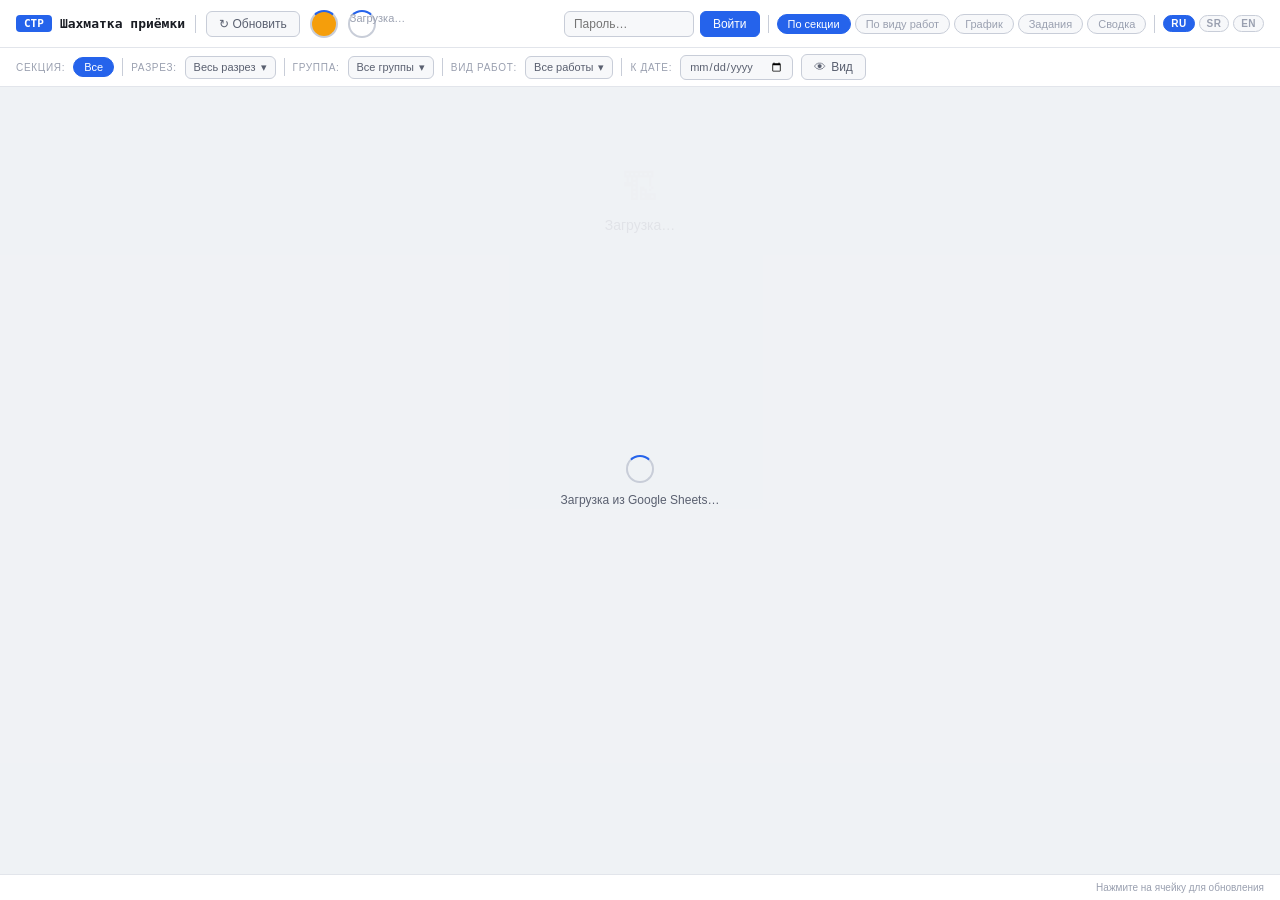
==== index.html @ b6520347 "Add files via upload" ====
<!DOCTYPE html>
<html lang="ru">
<head>
<meta charset="UTF-8">
<meta name="viewport" content="width=device-width, initial-scale=1.0">
<title>Шахматка</title>
<link rel="stylesheet" href="styles.css?v=2">
</head>
<body>

<div class="topbar">
  <div class="logo"><span class="logo-badge">СТР</span><span id="ui-title"></span></div>
  <div class="sep"></div>
  <button class="btn" id="ui-refresh" onclick="loadAll()"></button>
  <div class="sync-dot" id="sdot"></div>
  <span class="sync-txt" id="stxt"></span>
  <div class="tb-right">
    <span id="userArea"></span>
    <div class="sep"></div>
    <div class="chips">
      <span class="chip on" id="mode-sec" onclick="setMode('section')"></span>
      <span class="chip" id="mode-work" onclick="setMode('work')"></span>
      <span class="chip" id="mode-gantt" onclick="setMode('gantt')"></span>
      <span class="chip" id="mode-tasks" onclick="setMode('tasks')"></span>
      <span class="chip" id="mode-sum" onclick="setMode('summary')"></span>
    </div>
    <div class="sep"></div>
    <div class="chips lang-chips">
      <span class="chip on" id="lang-ru" onclick="setLang('ru')">RU</span>
      <span class="chip" id="lang-sr" onclick="setLang('sr')">SR</span>
      <span class="chip" id="lang-en" onclick="setLang('en')">EN</span>
    </div>
  </div>
</div>

<div class="filterbar">
  <span class="fl" id="ui-sectionLbl"></span>
  <div class="chips" id="secChips"></div>
  <div class="sep"></div>
  <span class="fl" id="ui-cutLbl"></span>
  <div class="msel" id="cutMs"></div>
  <div class="sep"></div>
  <span class="fl" id="ui-groupLbl"></span>
  <div class="msel" id="groupMs"></div>
  <div class="sep"></div>
  <span class="fl" id="ui-workLbl"></span>
  <div class="msel" id="workMs"></div>
  <div class="sep"></div>
  <span class="fl" id="ui-deadlineLbl"></span>
  <input type="date" class="fsel" id="deadlineInp" onchange="render()">
  <button class="btn" id="viewBtn" onclick="toggleViewPanel()">👁 <span id="ui-showBtn"></span></button>
</div>

<div class="filterbar" id="viewPanel" style="display:none;"></div>

<div class="board-wrap" id="bwrap">
  <div class="loader" id="loader"><div class="spin"></div><div class="loader-txt" id="loaderTxt"></div></div>
  <div class="empty-state" id="emptyState"><div class="empty-ico">🏗</div><div class="empty-ttl" id="ui-loading"></div></div>
  <table id="board" style="display:none"></table>
  <div id="subBoards"></div>
  <div id="ganttWrap" style="display:none"></div>
  <div id="sumWrap" style="display:none"></div>
  <div id="tasksWrap" style="display:none"></div>
</div>

<div class="stb">
  <div class="hint" id="ui-hint"></div>
</div>

<div class="overlay" id="overlay" onclick="closeModal(event)">
  <div class="modal">
    <div class="mo-head">
      <div class="mo-title" id="moTitle"></div>
      <div class="mo-sub" id="moSub"></div>
    </div>
    <div class="mo-body">
      <div class="fg" id="pctBlock">
        <div class="fg-lbl" id="ui-pctLabel"></div>
        <div class="pct-row">
          <input type="range" class="pct-sl" id="pctSl" min="0" max="100" step="1" value="0" oninput="updPct(this.value)">
          <div class="pct-big" id="pctBig">0%</div>
        </div>
        <div class="pct-btns">
          <button class="pct-b" onclick="setPct(0)">0</button>
          <button class="pct-b" onclick="setPct(25)">25</button>
          <button class="pct-b" onclick="setPct(50)">50</button>
          <button class="pct-b" onclick="setPct(75)">75</button>
          <button class="pct-b" onclick="setPct(90)">90</button>
          <button class="pct-b" onclick="setPct(100)">100</button>
        </div>
      </div>
      <div class="ro-note" id="roNote" style="display:none"></div>
    </div>
    <div class="mo-foot">
      <button class="btn" id="ui-cancel" onclick="closeModal()"></button>
      <button class="btn btn-pri" id="saveBtn" onclick="saveCell()"></button>
    </div>
  </div>
</div>

<div class="toasts" id="toasts"></div>

<script src="lang.js?v=2"></script>
<script src="core.js?v=2"></script>
<script src="filters.js?v=2"></script>
<script src="cells.js?v=2"></script>
<script src="gantt.js?v=2"></script>
<script src="tasks.js?v=2"></script>
<script src="render.js?v=2"></script>
<script src="summary.js?v=2"></script>
<script src="tables.js?v=2"></script>
<script src="modal.js?v=2"></script>
</body>
</html>
---- styles.css ----
:root {
  --bg:#f0f2f5;--bg2:#ffffff;--bg3:#f7f8fa;
  --brd:#e2e5eb;--brd2:#c8cdd8;
  --ink:#1a1d24;--ink2:#5a6070;--ink3:#9aa0b0;
  --acc:#2563eb;--r:6px;
  --mono:'SF Mono','Fira Mono',monospace;
  --sans:-apple-system,BlinkMacSystemFont,'Segoe UI',sans-serif;
}
*{margin:0;padding:0;box-sizing:border-box;}
body{font-family:var(--sans);background:var(--bg);color:var(--ink);height:100vh;display:flex;flex-direction:column;overflow:hidden;}
.topbar{display:flex;align-items:center;gap:10px;padding:0 16px;height:48px;background:var(--bg2);border-bottom:1px solid var(--brd);flex-shrink:0;}
.logo{font-family:var(--mono);font-size:13px;font-weight:700;color:var(--ink);display:flex;align-items:center;gap:8px;}
.logo-badge{background:var(--acc);color:#fff;padding:2px 8px;border-radius:4px;font-size:11px;}
.sep{width:1px;height:18px;background:var(--brd2);flex-shrink:0;}
.btn{padding:5px 12px;border-radius:var(--r);border:1px solid var(--brd2);background:var(--bg3);color:var(--ink2);font-family:var(--sans);font-size:12px;font-weight:500;cursor:pointer;transition:all .12s;white-space:nowrap;display:inline-flex;align-items:center;gap:5px;}
.btn:hover{border-color:var(--acc);color:var(--acc);}
.btn-pri{background:var(--acc);border-color:var(--acc);color:#fff;}
.btn-pri:hover{background:#1d4ed8;color:#fff;}
.sync-dot{width:7px;height:7px;border-radius:50%;background:var(--ink3);flex-shrink:0;}
.sync-dot.ok{background:#22c55e;}.sync-dot.err{background:#ef4444;}.sync-dot.spin{background:#f59e0b;animation:pulse .8s infinite;}
@keyframes pulse{0%,100%{opacity:1}50%{opacity:.2}}
.sync-txt{font-size:11px;color:var(--ink3);}
.sync-txt.ok{color:#16a34a;}.sync-txt.err{color:#ef4444;}
.tb-right{margin-left:auto;display:flex;align-items:center;gap:8px;}
#userArea{display:flex;align-items:center;gap:6px;}
.name-inp{padding:5px 9px;background:var(--bg3);border:1px solid var(--brd2);border-radius:var(--r);color:var(--ink);font-family:var(--sans);font-size:12px;outline:none;width:130px;}
.name-inp:focus{border-color:var(--acc);}
.user-badge{font-size:11px;color:var(--ink2);white-space:nowrap;}
.user-badge b{color:var(--ink);}
.chips{display:flex;gap:4px;flex-wrap:wrap;}
.chip{padding:3px 10px;border-radius:14px;font-size:11px;font-weight:500;border:1px solid var(--brd2);background:var(--bg3);color:var(--ink3);cursor:pointer;transition:all .1s;}
.chip:hover{border-color:var(--acc);color:var(--acc);}
.chip.on{background:var(--acc);border-color:var(--acc);color:#fff;}
.lang-chips .chip{padding:2px 7px;font-size:10px;font-weight:700;letter-spacing:.04em;}
.filterbar{display:flex;align-items:center;gap:8px;flex-wrap:wrap;padding:6px 16px;background:var(--bg2);border-bottom:1px solid var(--brd);flex-shrink:0;}
.fl{font-size:10px;color:var(--ink3);text-transform:uppercase;letter-spacing:.07em;white-space:nowrap;}
.fsel{padding:4px 8px;border-radius:var(--r);border:1px solid var(--brd2);background:var(--bg3);color:var(--ink2);font-size:11px;font-family:var(--sans);outline:none;cursor:pointer;}
.fsel:focus{border-color:var(--acc);}
/* Мультиселект-фильтр: кнопка + выпадающая панель с галочками */
.msel{position:relative;display:inline-block;}
.msel-btn{padding:4px 8px;border-radius:var(--r);border:1px solid var(--brd2);background:var(--bg3);color:var(--ink2);font-size:11px;font-family:var(--sans);cursor:pointer;display:inline-flex;align-items:center;gap:5px;max-width:185px;}
.msel-btn:hover{border-color:var(--acc);}
.msel-btn .mtxt{overflow:hidden;text-overflow:ellipsis;white-space:nowrap;}
.msel-btn .cnt{background:var(--acc);color:#fff;border-radius:8px;padding:0 5px;font-size:9px;font-weight:700;flex-shrink:0;}
.msel-pop{display:none;position:absolute;top:calc(100% + 4px);left:0;z-index:300;background:var(--bg2);border:1px solid var(--brd2);border-radius:6px;box-shadow:0 6px 20px rgba(0,0,0,.15);padding:6px;max-height:280px;overflow:auto;min-width:160px;}
.msel.open .msel-pop{display:block;}
.msel-item{display:flex;align-items:center;gap:6px;font-size:11px;color:var(--ink2);padding:3px 6px;cursor:pointer;border-radius:4px;white-space:nowrap;}
.msel-item:hover{background:var(--bg3);}
.msel-item input{accent-color:var(--acc);margin:0;width:13px;height:13px;flex-shrink:0;}
.msel-all{border-bottom:1px solid var(--brd);margin-bottom:4px;padding-bottom:5px;font-weight:600;}
/* Подпись работы в строке (на секцию / на площадку): переносится, не обрывается */
.rh-work{font-size:8.5px;line-height:1.25;white-space:normal;word-break:break-word;color:var(--ink2);max-width:72px;text-align:left;}

/* Под-таблицы режима «По виду работ»: работы на секцию и на площадку */
.sub-board{border-collapse:separate;border-spacing:0;margin:14px 0 0 0;background:var(--bg2);}
.sub-board th.corner2{position:sticky;left:0;z-index:10;background:var(--bg2);font-size:9px;font-weight:700;color:var(--acc);text-transform:uppercase;letter-spacing:.4px;padding:5px 8px;border-right:2px solid var(--brd2);border-bottom:2px solid var(--brd2);text-align:left;min-width:64px;max-width:110px;white-space:normal;}
.sub-board th.h-work{border-bottom:2px solid var(--brd2);}
.sub-board td.rh{font-size:9px;}

/* ── Диаграмма Ганта ── */
#ganttWrap{min-width:max-content;}
/* ── Диаграмма Ганта ── */
.g-ctrl{display:flex;align-items:center;gap:8px;padding:6px 4px;font-size:11px;color:var(--ink3);position:sticky;left:0;}
.g-ctrl input[type=range]{width:140px;accent-color:var(--acc);}
.g-hdr{display:flex;position:sticky;top:0;z-index:8;background:var(--bg1);}
.g-hside{position:sticky;left:0;z-index:9;background:var(--bg1);flex:0 0 232px;border-right:2px solid var(--brd2);border-bottom:2px solid var(--brd2);}
.g-months{display:flex;border-bottom:2px solid var(--brd2);}
.g-m{flex-shrink:0;font-size:9px;color:var(--ink3);border-left:1px solid var(--brd);padding:3px 0 3px 4px;white-space:nowrap;overflow:hidden;background:var(--bg1);}
.g-body{position:relative;}
.g-gridlayer{position:absolute;top:0;bottom:0;left:232px;pointer-events:none;z-index:0;}
.g-gl{position:absolute;top:0;bottom:0;border-left:1px solid var(--brd);}
.g-today{position:absolute;top:0;bottom:0;border-left:2px solid #e03131;opacity:.65;}
.g-row{display:flex;align-items:center;height:28px;position:relative;}
.g-row.child{height:23px;}
.g-row:hover .g-lane{background:rgba(0,0,0,.022);}
.g-side{position:sticky;left:0;z-index:5;background:var(--bg1);flex:0 0 232px;height:100%;display:flex;align-items:center;gap:5px;padding:0 8px;border-right:2px solid var(--brd2);border-bottom:1px solid var(--brd);font-size:11px;color:var(--ink1);overflow:hidden;}
.g-row.parent .g-side{cursor:pointer;font-weight:600;}
.g-row.child  .g-side{font-size:10px;color:var(--ink2);padding-left:24px;font-weight:400;}
.g-caret{flex-shrink:0;width:10px;color:var(--ink3);font-size:9px;}
.g-wdot{flex-shrink:0;width:8px;height:8px;border-radius:2px;}
.g-sname{overflow:hidden;text-overflow:ellipsis;white-space:nowrap;}
.g-cnt{flex-shrink:0;font-size:9px;color:var(--ink3);}
.g-lane{position:relative;height:100%;border-bottom:1px solid var(--brd);flex-shrink:0;}
.g-bar{position:absolute;top:50%;transform:translateY(-50%);height:14px;border-radius:7px;background:#e3e5e9;overflow:hidden;box-shadow:inset 0 0 0 1px rgba(0,0,0,.07);}
.g-row.child .g-bar{height:11px;border-radius:6px;}
.g-bar.clk{cursor:pointer;}
.g-bar.clk:hover{box-shadow:inset 0 0 0 1px var(--acc);}
.g-fill{position:absolute;top:0;left:0;bottom:0;}
.g-pct{position:absolute;top:50%;transform:translateY(-50%);font-size:9px;color:var(--ink3);white-space:nowrap;}
.g-nodata{font-size:9px;color:var(--ink3);position:absolute;top:50%;transform:translateY(-50%);}
/* Заголовки в Ганте: единица приёмки и группа работ */
.g-row.uhdr,.g-row.ghdr{height:24px;}
.g-row.uhdr .g-side{font-size:9px;font-weight:700;color:var(--acc);text-transform:uppercase;letter-spacing:.4px;background:var(--bg2);}
.g-row.ghdr .g-side{font-size:9.5px;font-weight:600;color:var(--ink3);padding-left:14px;background:var(--bg1);}
.g-row.uhdr .g-lane{background:var(--bg2);}
/* ── Сводка ── */
#sumWrap{padding:12px 16px 24px;max-width:1100px;}
.sum-card{background:var(--bg2);border:1px solid var(--brd);border-radius:8px;margin-bottom:18px;overflow:auto;}
.sum-title{font-size:11px;font-weight:700;color:var(--acc);text-transform:uppercase;letter-spacing:.4px;padding:9px 12px;border-bottom:2px solid var(--brd2);}
table.sum-tbl{border-collapse:collapse;width:100%;}
.sum-tbl th{font-size:10px;color:var(--ink3);text-align:left;padding:6px 12px;border-bottom:2px solid var(--brd2);white-space:nowrap;background:var(--bg2);}
.sum-tbl td{font-size:11px;color:var(--ink1);padding:6px 12px;border-bottom:1px solid var(--brd);white-space:nowrap;}
.sum-tbl tr:last-child td{border-bottom:none;}
.sum-tbl td.num{font-family:var(--mono);text-align:right;}
.sum-pct{font-family:var(--mono);font-size:11px;color:var(--ink1);}
.sum-pct.plan{color:var(--ink3);}
/* ── Сменно-суточные задания ── */
#tasksWrap{padding:12px 16px 24px;max-width:1100px;}
.tk-head{display:flex;align-items:center;gap:10px;margin-bottom:12px;flex-wrap:wrap;}
.tk-date{font-size:13px;font-weight:700;color:var(--ink1);}
.tk-grp{display:flex;gap:4px;}
.tk-grp .chip{font-size:10px;}
.tk-sec{background:var(--bg2);border:1px solid var(--brd);border-radius:8px;margin-bottom:12px;overflow:auto;}
.tk-sec-h{font-size:10.5px;font-weight:700;color:var(--acc);padding:7px 12px;border-bottom:2px solid var(--brd2);display:flex;gap:8px;align-items:center;}
.tk-sec-h .n{color:var(--ink3);font-weight:400;}
table.tk-tbl{border-collapse:collapse;width:100%;}
.tk-tbl th{font-size:9.5px;font-weight:600;text-transform:uppercase;letter-spacing:.04em;color:var(--ink3);text-align:left;padding:5px 12px;border-bottom:1px solid var(--brd);white-space:nowrap;}
.tk-tbl th.tk-num{text-align:right;}
.tk-tbl td{font-size:11px;padding:5px 12px;border-bottom:1px solid var(--brd);white-space:nowrap;color:var(--ink1);}
.tk-tbl tr:last-child td{border-bottom:none;}
.tk-tbl tr.clk{cursor:pointer;}
.tk-tbl tr.clk:hover td{background:var(--bg3);}
.tk-place{color:var(--ink2);}
.tk-dates{font-family:var(--mono);font-size:10px;color:var(--ink3);}
.tk-num{font-family:var(--mono);text-align:right;}
.tk-gap-bad{color:#dc2626;font-weight:700;}
.tk-gap-ok{color:#16a34a;font-weight:600;}
.tk-wdot{display:inline-block;width:8px;height:8px;border-radius:2px;margin-right:6px;vertical-align:-1px;}
.gt-toolbar{display:flex;gap:8px;align-items:center;padding:7px 12px;font-size:11px;color:var(--ink3);position:sticky;left:0;}
.gt-toolbar input[type=range]{width:130px;accent-color:var(--acc);}
.gt-head{display:flex;position:sticky;top:0;z-index:30;background:var(--bg2);border-bottom:2px solid var(--brd2);}
.gt-row{display:flex;border-bottom:1px solid var(--brd);background:var(--bg2);}
.gt-row.parent{background:var(--bg3);}
.gt-label{position:sticky;left:0;z-index:20;background:inherit;width:230px;min-width:230px;max-width:230px;padding:3px 8px;font-size:11px;color:var(--ink2);border-right:2px solid var(--brd2);display:flex;align-items:center;gap:6px;overflow:hidden;}
.gt-label .nm{overflow:hidden;text-overflow:ellipsis;white-space:nowrap;}
.gt-label .tw{width:11px;flex-shrink:0;font-size:9px;color:var(--ink3);}
.gt-row.parent .gt-label{cursor:pointer;font-weight:600;color:var(--ink);}
.gt-label .clrdot{width:8px;height:8px;border-radius:2px;flex-shrink:0;}
.gt-canvas{position:relative;height:24px;flex:0 0 auto;}
.gt-head .gt-canvas{height:26px;}
.gt-month{position:absolute;top:0;bottom:0;border-left:1px solid var(--brd);font-size:9px;color:var(--ink3);padding:2px 0 0 3px;white-space:nowrap;overflow:hidden;}
.gt-grid{position:absolute;top:0;bottom:0;border-left:1px solid var(--brd);opacity:.55;}
.gt-today{position:absolute;top:0;bottom:0;border-left:2px solid #e03131;z-index:6;}
.gt-bar{position:absolute;top:5px;height:14px;border-radius:4px;background:#e3e7eb;cursor:pointer;z-index:5;min-width:3px;}
.gt-bar .gt-fill{position:absolute;left:0;top:0;bottom:0;border-radius:4px 0 0 4px;}
.gt-bar.late{box-shadow:0 0 0 1px #e0313188;}
.gt-bar.parentbar{cursor:pointer;opacity:.92;height:9px;top:8px;border-radius:3px;}
.gt-devtxt{position:absolute;top:5px;font-size:8.5px;font-weight:700;color:#c92a2a;white-space:nowrap;z-index:5;}
.gt-pcttxt{position:absolute;top:6px;font-size:8.5px;color:var(--ink3);white-space:nowrap;z-index:5;}
.board-wrap{flex:1;overflow:auto;position:relative;}
.board-wrap::-webkit-scrollbar{width:5px;height:5px;}
.board-wrap::-webkit-scrollbar-thumb{background:var(--brd2);border-radius:3px;}
.loader{display:none;position:absolute;inset:0;background:rgba(240,242,245,.9);z-index:100;align-items:center;justify-content:center;flex-direction:column;gap:10px;}
.loader.on{display:flex;}
.spin{width:28px;height:28px;border:2px solid var(--brd2);border-top-color:var(--acc);border-radius:50%;animation:rot .6s linear infinite;}
@keyframes rot{to{transform:rotate(360deg)}}
.loader-txt{font-size:12px;color:var(--ink2);}
.empty-state{display:flex;flex-direction:column;align-items:center;justify-content:center;gap:8px;padding:80px 24px;color:var(--ink3);}
.empty-ico{font-size:36px;opacity:.2;}
.empty-ttl{font-size:14px;font-weight:500;color:var(--ink2);}
table{border-collapse:separate;border-spacing:0;min-width:max-content;}
thead{position:sticky;top:0;z-index:50;}
th.corner{position:sticky;left:0;top:0;z-index:60;background:var(--bg2);min-width:64px;border-right:2px solid var(--brd2);border-bottom:2px solid var(--brd2);text-align:center;padding:4px;}
.corner-lbl{font-family:var(--mono);font-size:9px;color:var(--ink3);text-transform:uppercase;letter-spacing:.1em;}
th.h-section{background:var(--bg3);font-family:var(--mono);font-size:11px;font-weight:700;color:var(--acc);text-align:center;padding:4px 8px;border-bottom:1px solid var(--brd2);border-right:1px solid var(--brd);}
th.h-work{background:var(--bg2);font-size:10px;font-weight:600;color:var(--ink);text-align:center;padding:5px 4px;border-bottom:2px solid var(--brd2);border-right:1px solid var(--brd);width:82px;min-width:82px;white-space:normal;word-break:break-word;line-height:1.2;vertical-align:middle;}
th.h-gap{background:var(--bg3);width:10px;min-width:10px;border-bottom:2px solid var(--brd2);border-right:2px solid var(--brd2);}
td.rh{position:sticky;left:0;z-index:10;background:var(--bg2);min-width:64px;border-right:2px solid var(--brd2);border-bottom:1px solid var(--brd);text-align:center;vertical-align:middle;padding:0;}
.rh-inner{display:flex;flex-direction:column;align-items:center;justify-content:center;height:44px;}
.rh-num{font-family:var(--mono);font-size:12px;font-weight:700;color:var(--ink);}
.rh-lbl{font-size:8px;color:var(--ink3);text-transform:uppercase;}
td.rh.group-hdr{background:var(--bg3);text-align:left;padding:4px 8px;font-size:10px;font-weight:700;color:var(--ink2);text-transform:uppercase;letter-spacing:.06em;border-top:2px solid var(--brd2);}
td.cell{border-right:1px solid var(--brd);border-bottom:1px solid var(--brd);width:82px;min-width:82px;height:44px;padding:2px;vertical-align:middle;cursor:pointer;position:relative;transition:filter .1s;}
td.cell .ci{background:#fcfcfd;border:1px solid #d4d8e0;border-radius:5px;box-shadow:inset 0 0 0 1px rgba(255,255,255,.6);overflow:hidden;}
/* Завершённая работа (100%): весь текст серый, как метки этажа/секции */
td.cell.done .c-pct{color:#9ca3af;}
td.cell.done .c-date{color:#9ca3af;}
td.cell:hover{filter:brightness(.88);}
td.cell.na{background:#e9eaec !important;cursor:default;pointer-events:none;}
td.gap-col{background:var(--bg3);width:10px;min-width:10px;border-right:2px solid var(--brd2);border-bottom:1px solid var(--brd);cursor:default;}
.ci{width:100%;height:100%;padding:3px 4px 6px 4px;display:flex;flex-direction:column;justify-content:space-between;position:relative;z-index:1;}
.ci-top{display:flex;justify-content:space-between;align-items:flex-start;gap:2px;}
.ci-bot{display:flex;justify-content:space-between;align-items:flex-end;}
.c-pct{font-family:var(--mono);font-size:11px;font-weight:400;line-height:1;color:#374151;white-space:nowrap;}
.c-pct.empty{color:#d1d5db;}
.c-date{font-size:9px;line-height:1;color:#9ca3af;font-family:var(--mono);white-space:nowrap;}
.c-topright{display:flex;flex-direction:column;align-items:flex-end;gap:2px;}
.c-dev{font-size:9px;line-height:1;font-family:var(--mono);font-weight:600;white-space:nowrap;}
.c-dev.late{color:#dc2626;}
.c-dev.ahead{color:#16a34a;}
.c-target{font-size:9px;line-height:1;font-family:var(--mono);font-weight:600;color:#2563eb;white-space:nowrap;}
/* Затемнение нерелевантных работ в режиме «к дате» */
td.cell.dim .ci{opacity:.35;filter:grayscale(.8);}
/* Панель «Что показывать» */
.vp-item{display:inline-flex;align-items:center;gap:5px;font-size:11px;color:var(--ink2);cursor:pointer;padding:3px 9px;border:1px solid var(--brd2);border-radius:14px;background:var(--bg3);user-select:none;}
.vp-item input{accent-color:var(--acc);margin:0;width:13px;height:13px;}
.c-sec{font-size:9px;line-height:1;color:#9ca3af;white-space:nowrap;}
.c-fl{font-size:9px;line-height:1;color:#9ca3af;font-family:var(--mono);white-space:nowrap;}
.c-bar-track{position:absolute;bottom:0;left:0;right:0;height:3px;background:#f3f4f6;}
.c-bar-fill{position:absolute;bottom:0;left:0;height:3px;transition:width .3s;}
.stb{display:flex;align-items:center;padding:0 16px;height:26px;background:var(--bg2);border-top:1px solid var(--brd);flex-shrink:0;font-size:10px;color:var(--ink3);}
.si{display:flex;align-items:center;gap:4px;padding:0 10px;border-right:1px solid var(--brd);height:100%;}
.si:first-child{padding-left:0;}
.sn{font-family:var(--mono);font-size:12px;font-weight:700;}
.hint{margin-left:auto;font-size:10px;color:var(--ink3);}
.overlay{display:none;position:fixed;inset:0;background:rgba(0,0,0,.35);z-index:200;align-items:center;justify-content:center;}
.overlay.on{display:flex;}
.modal{background:var(--bg2);border-radius:12px;border:1px solid var(--brd2);width:340px;max-width:96vw;box-shadow:0 8px 32px rgba(0,0,0,.18);overflow:hidden;}
.mo-head{padding:14px 16px 10px;border-bottom:1px solid var(--brd);}
.mo-title{font-size:14px;font-weight:600;color:var(--ink);}
.mo-sub{font-size:11px;color:var(--ink3);margin-top:2px;}
.mo-body{padding:14px 16px;display:flex;flex-direction:column;gap:12px;}
.fg{display:flex;flex-direction:column;gap:6px;}
.fg-lbl{font-size:10px;font-weight:700;color:var(--ink3);text-transform:uppercase;letter-spacing:.08em;}
.pct-row{display:flex;align-items:center;gap:10px;}
.pct-sl{flex:1;-webkit-appearance:none;height:4px;background:var(--brd2);border-radius:2px;outline:none;cursor:pointer;}
.pct-sl::-webkit-slider-thumb{-webkit-appearance:none;width:18px;height:18px;border-radius:50%;background:var(--acc);border:2px solid #fff;cursor:pointer;box-shadow:0 1px 4px rgba(0,0,0,.2);}
.pct-big{font-family:var(--mono);font-size:24px;font-weight:800;color:var(--ink);min-width:56px;text-align:right;}
.pct-btns{display:flex;gap:4px;flex-wrap:wrap;}
.pct-b{padding:4px 9px;border-radius:4px;border:1px solid var(--brd2);background:var(--bg3);color:var(--ink2);font-family:var(--mono);font-size:12px;cursor:pointer;transition:all .09s;}
.pct-b:hover{border-color:var(--acc);color:var(--acc);}
.ro-note{font-size:11px;color:var(--ink3);font-style:italic;}
.mo-foot{padding:10px 16px 14px;border-top:1px solid var(--brd);display:flex;gap:8px;justify-content:flex-end;}
.toasts{position:fixed;bottom:24px;right:16px;z-index:999;display:flex;flex-direction:column;gap:4px;pointer-events:none;}
.toast{padding:8px 14px;border-radius:var(--r);font-size:12px;font-weight:500;animation:tIn .15s ease;max-width:300px;}
@keyframes tIn{from{transform:translateX(10px);opacity:0}to{transform:none;opacity:1}}
.toast.ok{background:#f0fdf4;border:1px solid #bbf7d0;color:#15803d;}
.toast.err{background:#fef2f2;border:1px solid #fecaca;color:#dc2626;}
.toast.inf{background:#eff6ff;border:1px solid #bfdbfe;color:#1d4ed8;}
.toast.warn{background:#fefce8;border:1px solid #fde68a;color:#a16207;max-width:340px;white-space:normal;}

/* ── Адаптив под телефон ─────────────────────────────────────── */
@media (max-width: 720px){
  body{height:auto;min-height:100vh;overflow:visible;}  /* скроллится вся страница */
  .topbar{height:auto;flex-wrap:wrap;gap:6px 8px;padding:8px 10px;}
  .topbar .sep{display:none;}
  .tb-right{margin-left:0;width:100%;flex-wrap:wrap;gap:6px;}
  #userArea{order:-1;width:100%;}
  .name-inp{flex:1;width:auto;min-width:0;}
  .logo{flex:1;}
  .filterbar{gap:6px;padding:8px 10px;}
  .filterbar .sep{display:none;}
  .filterbar .fl{display:none;}            /* подписи Секция:/Этаж: скрыты — компактнее */
  #secChips{width:100%;}
  .fsel{flex:1;min-width:90px;}
  .legend{flex-wrap:wrap;}
  /* Таблица не скроллится отдельно — горизонталь уходит в скролл всей
     страницы, а thead (sticky top:0) прилипает к верху ЭКРАНА, когда
     топбар и фильтры уже уехали вверх. */
  .board-wrap{flex:none;max-height:none;overflow:visible;}
  .stb{flex-wrap:wrap;height:auto;padding:6px 10px;gap:2px 0;}
  .stb .hint{display:none;}
  .modal{width:94vw;}
  /* Непрозрачный фон шапки — строки не просвечивают под ней при скролле */
  th.h-section{background:#f7f8fa;}
  th.h-work{background:#ffffff;}
  th.corner{background:#ffffff;}
}
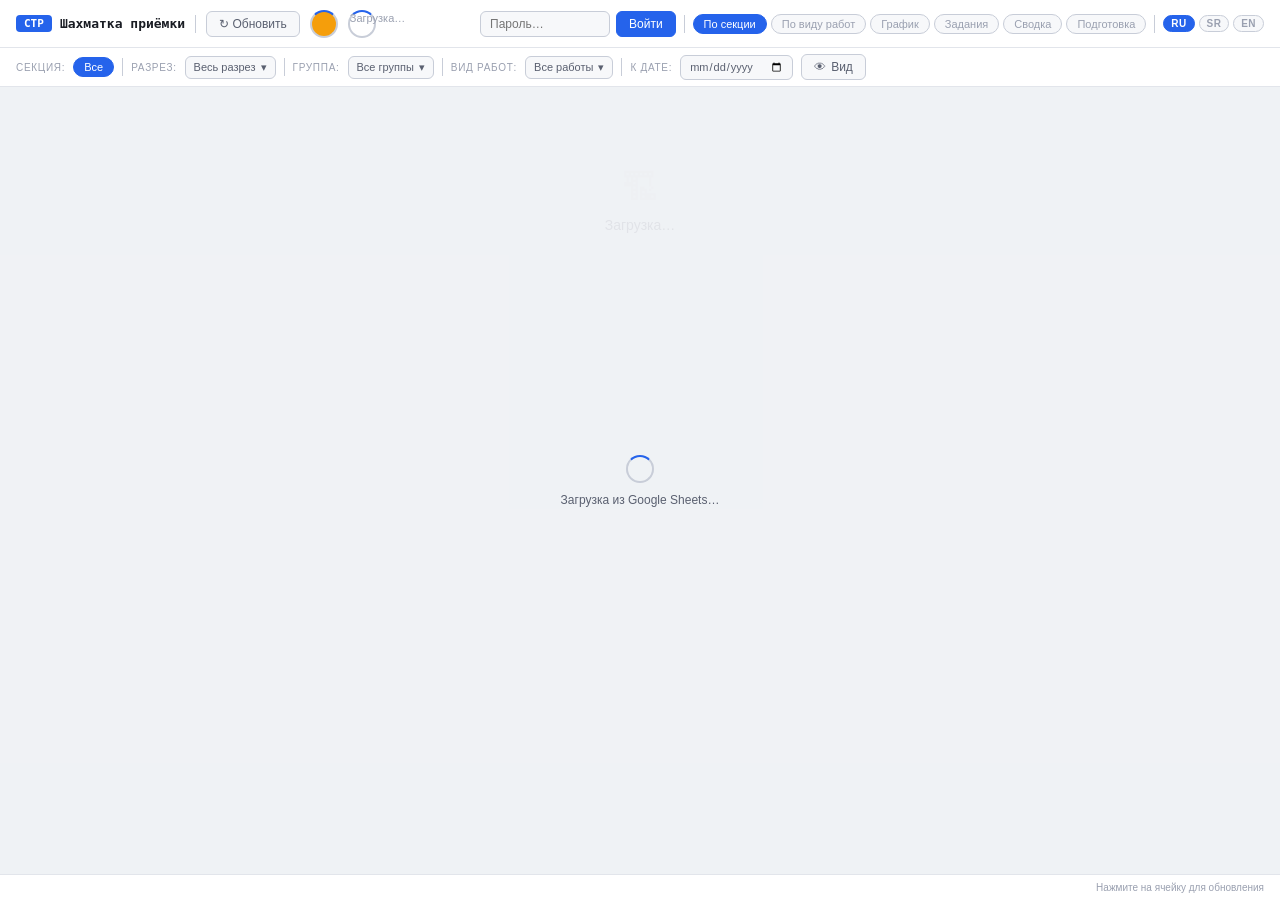
==== commit f344f4f2: "Add files via upload" ====
--- a/index.html
+++ b/index.html
@@ -4,7 +4,7 @@
 <meta charset="UTF-8">
 <meta name="viewport" content="width=device-width, initial-scale=1.0">
 <title>Шахматка</title>
-<link rel="stylesheet" href="styles.css?v=2">
+<link rel="stylesheet" href="styles.css?v=5">
 </head>
 <body>
 
@@ -23,6 +23,7 @@
       <span class="chip" id="mode-gantt" onclick="setMode('gantt')"></span>
       <span class="chip" id="mode-tasks" onclick="setMode('tasks')"></span>
       <span class="chip" id="mode-sum" onclick="setMode('summary')"></span>
+      <span class="chip" id="mode-prep" onclick="setMode('prep')"></span>
     </div>
     <div class="sep"></div>
     <div class="chips lang-chips">
@@ -34,9 +35,9 @@
 </div>
 
 <div class="filterbar">
-  <span class="fl" id="ui-sectionLbl"></span>
-  <div class="chips" id="secChips"></div>
-  <div class="sep"></div>
+  <span class="secui fl" id="ui-sectionLbl"></span>
+  <div class="secui chips" id="secChips"></div>
+  <div class="secui sep" id="secSep"></div>
   <span class="fl" id="ui-cutLbl"></span>
   <div class="msel" id="cutMs"></div>
   <div class="sep"></div>
@@ -61,6 +62,7 @@
   <div id="ganttWrap" style="display:none"></div>
   <div id="sumWrap" style="display:none"></div>
   <div id="tasksWrap" style="display:none"></div>
+  <div id="prepWrap" style="display:none"></div>
 </div>
 
 <div class="stb">
@@ -89,6 +91,14 @@
           <button class="pct-b" onclick="setPct(100)">100</button>
         </div>
       </div>
+      <div class="fg" id="crewBlock" style="display:none">
+        <div class="crew-info" id="crewInfo"></div>
+        <div class="crew-row">
+          <span class="fg-lbl" id="ui-crewFact"></span>
+          <input type="number" class="crew-inp" id="crewInp" min="1" step="1" oninput="updCrew()">
+          <span class="crew-hint" id="crewHint"></span>
+        </div>
+      </div>
       <div class="ro-note" id="roNote" style="display:none"></div>
     </div>
     <div class="mo-foot">
@@ -100,15 +110,16 @@
 
 <div class="toasts" id="toasts"></div>
 
-<script src="lang.js?v=2"></script>
-<script src="core.js?v=2"></script>
-<script src="filters.js?v=2"></script>
-<script src="cells.js?v=2"></script>
-<script src="gantt.js?v=2"></script>
-<script src="tasks.js?v=2"></script>
-<script src="render.js?v=2"></script>
-<script src="summary.js?v=2"></script>
-<script src="tables.js?v=2"></script>
-<script src="modal.js?v=2"></script>
+<script src="lang.js?v=5"></script>
+<script src="core.js?v=5"></script>
+<script src="filters.js?v=5"></script>
+<script src="cells.js?v=5"></script>
+<script src="gantt.js?v=5"></script>
+<script src="tasks.js?v=5"></script>
+<script src="prep.js?v=5"></script>
+<script src="render.js?v=5"></script>
+<script src="summary.js?v=5"></script>
+<script src="tables.js?v=5"></script>
+<script src="modal.js?v=5"></script>
 </body>
 </html>
--- a/styles.css
+++ b/styles.css
@@ -113,9 +113,11 @@
 .tk-sec{background:var(--bg2);border:1px solid var(--brd);border-radius:8px;margin-bottom:12px;overflow:auto;}
 .tk-sec-h{font-size:10.5px;font-weight:700;color:var(--acc);padding:7px 12px;border-bottom:2px solid var(--brd2);display:flex;gap:8px;align-items:center;}
 .tk-sec-h .n{color:var(--ink3);font-weight:400;}
-table.tk-tbl{border-collapse:collapse;width:100%;}
-.tk-tbl th{font-size:9.5px;font-weight:600;text-transform:uppercase;letter-spacing:.04em;color:var(--ink3);text-align:left;padding:5px 12px;border-bottom:1px solid var(--brd);white-space:nowrap;}
+table.tk-tbl{border-collapse:collapse;width:100%;table-layout:fixed;}
+.tk-tbl th{font-size:9.5px;font-weight:600;text-transform:uppercase;letter-spacing:.04em;color:var(--ink3);text-align:left;padding:5px 12px;border-bottom:1px solid var(--brd);white-space:nowrap;overflow:hidden;}
 .tk-tbl th.tk-num{text-align:right;}
+.tk-tbl td:first-child{white-space:normal;overflow-wrap:break-word;}
+.tk-place{white-space:normal !important;overflow-wrap:break-word;}
 .tk-tbl td{font-size:11px;padding:5px 12px;border-bottom:1px solid var(--brd);white-space:nowrap;color:var(--ink1);}
 .tk-tbl tr:last-child td{border-bottom:none;}
 .tk-tbl tr.clk{cursor:pointer;}
@@ -231,6 +233,33 @@
 
 /* ── Адаптив под телефон ─────────────────────────────────────── */
 @media (max-width: 720px){
+  /* «Задания»: на узком экране фиксированные колонки таблицы не
+     помещаются — переключаемся на карточную раскладку строки:
+     1-я строка — работа, 2-я — место, 3-я — сроки + факт + цель + отставание */
+  .tk-tbl colgroup, .tk-tbl thead{display:none;}
+  .tk-tbl, .tk-tbl tbody{display:block;width:100%;}
+  .tk-tbl tr{
+    display:grid;
+    grid-template-columns:1fr auto auto auto;
+    grid-template-areas:
+      "work  work  work   work"
+      "place place place  place"
+      "dates fact  target lag";
+    gap:2px 12px;
+    padding:8px 12px;
+    border-bottom:1px solid var(--brd);
+  }
+  .tk-tbl tr:last-child{border-bottom:none;}
+  .tk-tbl td{display:block;padding:0;border-bottom:none;white-space:normal;overflow-wrap:break-word;}
+  .tk-tbl td:nth-child(1){grid-area:work;font-weight:600;}
+  .tk-tbl td:nth-child(2){grid-area:place;}
+  .tk-tbl td:nth-child(3){grid-area:dates;align-self:center;}
+  .tk-tbl td:nth-child(4){grid-area:fact;align-self:center;}
+  .tk-tbl td:nth-child(5){grid-area:target;align-self:center;}
+  .tk-tbl td:nth-child(6){grid-area:lag;align-self:center;}
+}
+
+@media (max-width: 720px){
   body{height:auto;min-height:100vh;overflow:visible;}  /* скроллится вся страница */
   .topbar{height:auto;flex-wrap:wrap;gap:6px 8px;padding:8px 10px;}
   .topbar .sep{display:none;}
@@ -256,3 +285,45 @@
   th.h-work{background:#ffffff;}
   th.corner{background:#ffffff;}
 }
+
+/* ── Фронт работ / контракт в ячейках ── */
+.ci.ci-nofront{background-image:repeating-linear-gradient(45deg,rgba(220,38,38,.08) 0 5px,transparent 5px 11px);}
+.c-flag{font-size:10px;line-height:1.2;}
+
+/* ── Риск-блок в «Заданиях» ── */
+.risk-card{background:#fef2f2;border:1px solid #fecaca;border-radius:10px;padding:10px 14px;margin:0 0 12px;}
+.risk-line{font-size:11.5px;color:#b91c1c;margin:2px 0 4px;}
+.risk-items{display:flex;flex-wrap:wrap;gap:4px 6px;margin-bottom:6px;}
+.risk-it{font-size:10.5px;background:#fff;border:1px solid #fecaca;border-radius:6px;padding:2px 7px;color:#7f1d1d;}
+.risk-pill{font-size:10.5px;background:#fef2f2;border:1px solid #fecaca;border-radius:999px;padding:2px 9px;color:#b91c1c;font-weight:600;}
+
+/* ── Режим «Подготовка» ── */
+#prepWrap{padding:14px 16px;overflow:auto;}
+.prep-head{display:flex;align-items:center;gap:10px;font-size:13px;margin-bottom:10px;}
+table.prep-tbl{border-collapse:collapse;width:100%;}
+.prep-tbl th{font-size:9.5px;font-weight:600;text-transform:uppercase;letter-spacing:.04em;color:var(--ink3);text-align:left;padding:6px 12px;border-bottom:1px solid var(--brd);white-space:nowrap;}
+.prep-tbl td{padding:6px 12px;border-bottom:1px solid var(--brd);font-size:11px;vertical-align:top;}
+.prep-tbl tr:last-child td{border-bottom:none;}
+.prep-tbl .pp-work{min-width:160px;font-weight:600;}
+.prep-tbl .pp-work .dot{display:inline-block;width:8px;height:8px;border-radius:3px;margin-right:6px;}
+.prep-tbl .pp-start{font-family:var(--mono);white-space:nowrap;}
+.pp{min-width:130px;}
+.pp-none{color:var(--ink3);}
+.pp-ok{background:#f0fdf4;}
+.pp-run{background:#fffbeb;}
+.pp-late{background:#fef2f2;}
+.pp-dates{font-family:var(--mono);font-size:10px;color:var(--ink2);margin-top:2px;white-space:nowrap;}
+.pp-dur{font-size:9.5px;color:var(--ink3);}
+.pp-badge{font-size:10px;font-weight:700;border-radius:5px;padding:1px 6px;}
+.pp-badge.ok{color:#15803d;background:#dcfce7;}
+.pp-badge.run{color:#a16207;background:#fef9c3;}
+.pp-badge.late{color:#dc2626;background:#fee2e2;}
+.pp-badge.idle{color:var(--ink3);background:var(--bg);}
+
+/* ── Калькулятор численности в модалке ── */
+.crew-info{font-size:11px;color:var(--ink2);margin-bottom:8px;}
+.crew-row{display:flex;align-items:center;gap:8px;flex-wrap:wrap;}
+.crew-inp{width:72px;padding:6px 8px;border:1px solid var(--brd2);border-radius:8px;font-size:13px;font-family:var(--mono);}
+.crew-hint{font-size:11.5px;font-weight:600;}
+.crew-hint.ok{color:#15803d;}
+.crew-hint.late{color:#dc2626;}
